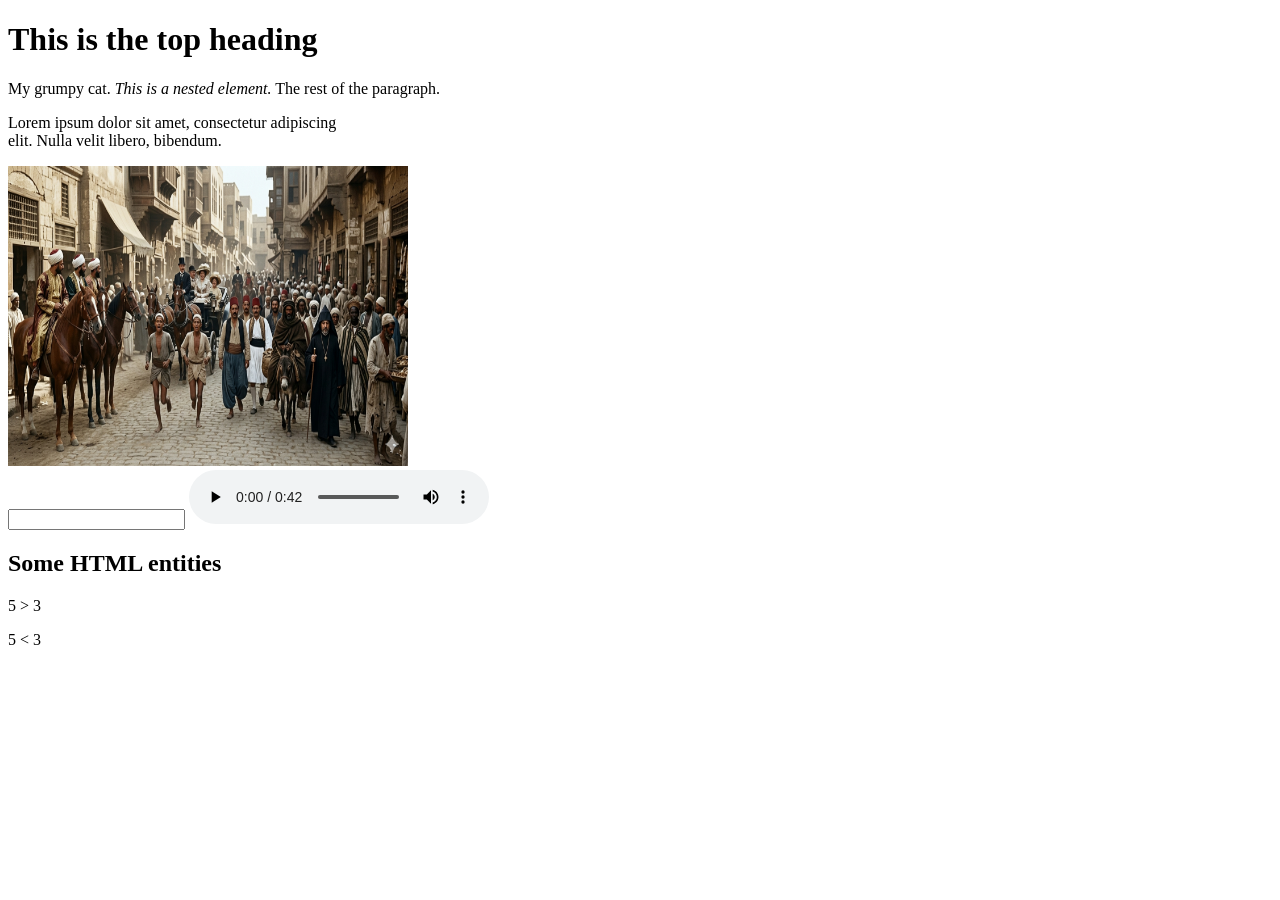
==== index.html @ 07eade25 "into to html" ====
<!DOCTYPE html>
<html lang="en">


    <head>
        <meta charset="utf-8">
        <meta name="viewport" content="width=device-width, initial-scale=1.0">
        <title>Hello world, HTML</title>
    </head>


    <body>
        <h1>This is the top heading</h1>

        <p>My grumpy cat. <em>This is a nested element.</em> The rest of the paragraph.</p>


        <p class="lorem-text" id="para-1">Lorem ipsum dolor sit amet, consectetur adipiscing <br> elit. Nulla velit libero, bibendum.</p>
        <img src="src/images/sample_img.png" alt=A cute dog width="400" height="300">
        <br>
        <input>

        <audio controls src="src/audio/file_example_MP3_700KB.mp3"></audio>

        <!-- This is a comment -->

        <h2>Some HTML entities</h2>
        <p>5 &gt; 3</p>
        <p>5 &lt; 3</p>
    </body>


</html>
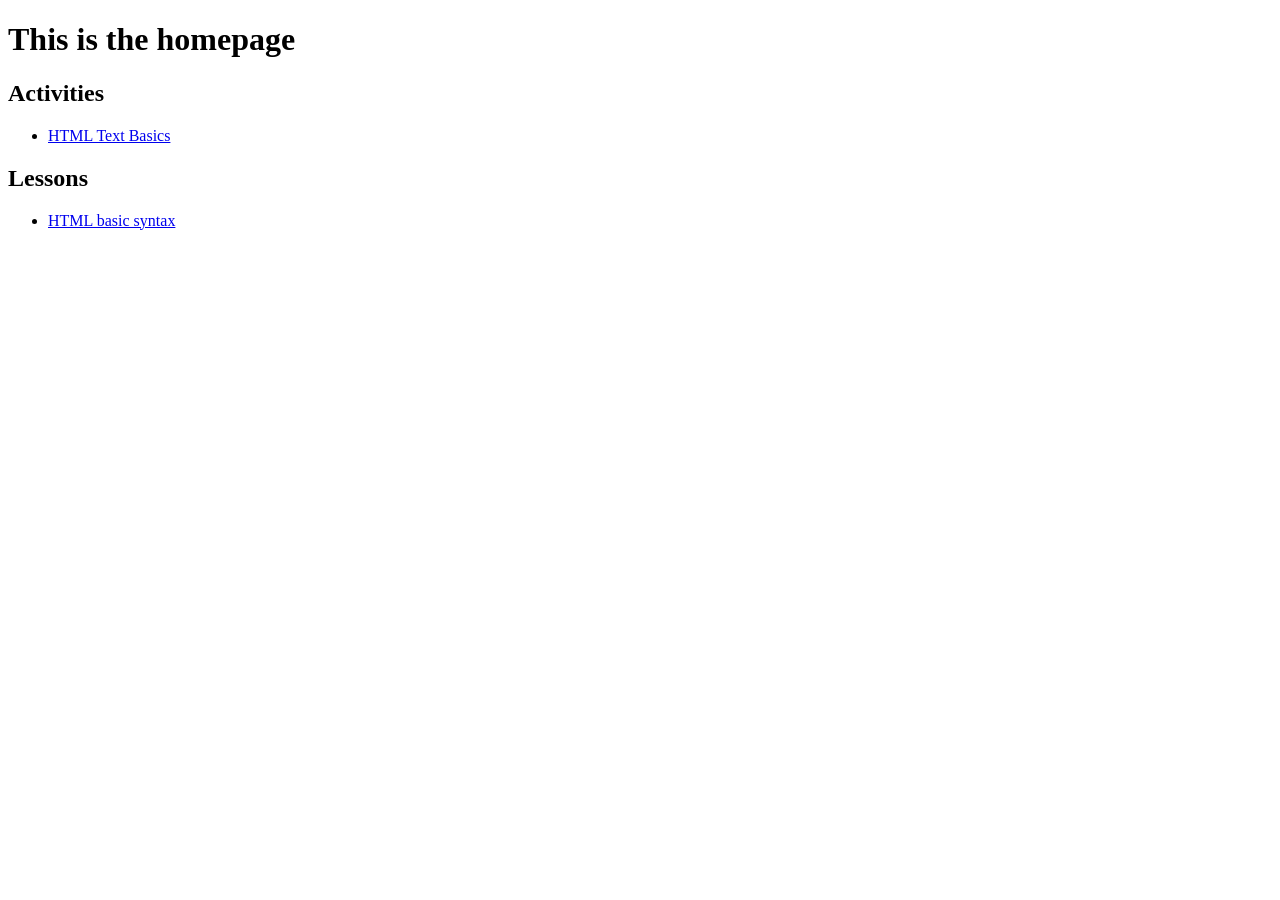
==== commit b88c4cee: "more restructuring" ====
--- a/index.html
+++ b/index.html
@@ -1,33 +1,22 @@
 <!DOCTYPE html>
 <html lang="en">
+<head>
+    <meta charset="UTF-8">
+    <meta name="viewport" content="width=device-width, initial-scale=1.0">
+    <title>Home page</title>
+</head>
+<body>
+    <h1>This is the homepage</h1>
+    
+    <h2>Activities</h2>
+    <ul>
+        <li><a href="activities/html_text_basics/index.html">HTML Text Basics</a></li>
+    </ul>
 
+    <h2>Lessons</h2>
+    <ul>
+        <li><a href="basic_syntax/index.html">HTML basic syntax</a></li>
+    </ul>
 
-    <head>
-        <meta charset="utf-8">
-        <meta name="viewport" content="width=device-width, initial-scale=1.0">
-        <title>Hello world, HTML</title>
-    </head>
-
-
-    <body>
-        <h1>This is the top heading</h1>
-
-        <p>My grumpy cat. <em>This is a nested element.</em> The rest of the paragraph.</p>
-
-
-        <p class="lorem-text" id="para-1">Lorem ipsum dolor sit amet, consectetur adipiscing <br> elit. Nulla velit libero, bibendum.</p>
-        <img src="src/images/sample_img.png" alt=A cute dog width="400" height="300">
-        <br>
-        <input>
-
-        <audio controls src="src/audio/file_example_MP3_700KB.mp3"></audio>
-
-        <!-- This is a comment -->
-
-        <h2>Some HTML entities</h2>
-        <p>5 &gt; 3</p>
-        <p>5 &lt; 3</p>
-    </body>
-
-
+</body>
 </html>
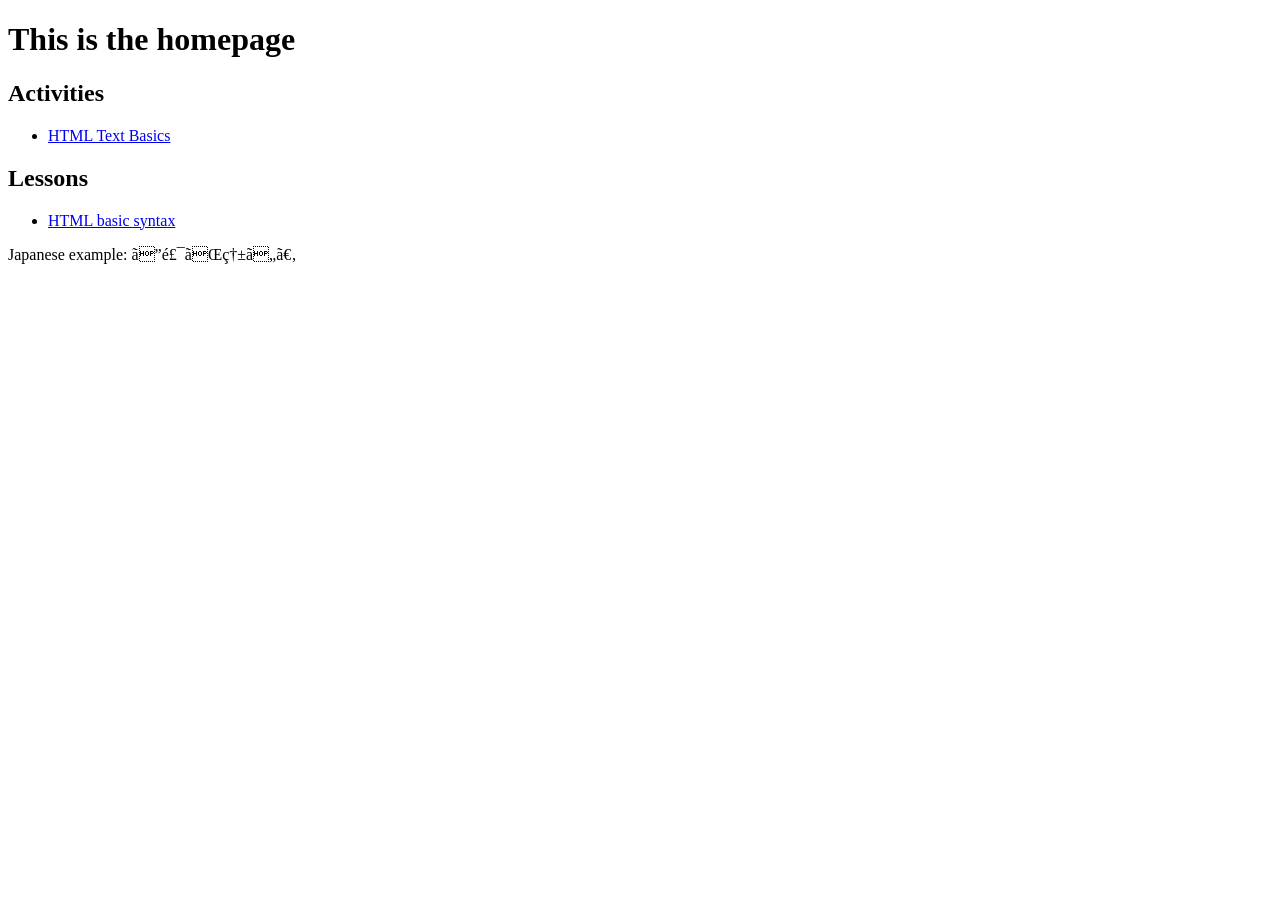
==== commit 47f06ff9: "update" ====
--- a/index.html
+++ b/index.html
@@ -1,7 +1,7 @@
 <!DOCTYPE html>
 <html lang="en">
 <head>
-    <meta charset="UTF-8">
+    <meta charset="ASCII">
     <meta name="viewport" content="width=device-width, initial-scale=1.0">
     <title>Home page</title>
 </head>
@@ -18,5 +18,7 @@
         <li><a href="basic_syntax/index.html">HTML basic syntax</a></li>
     </ul>
 
+    <p>Japanese example: ご飯が熱い。</p>
+
 </body>
 </html>
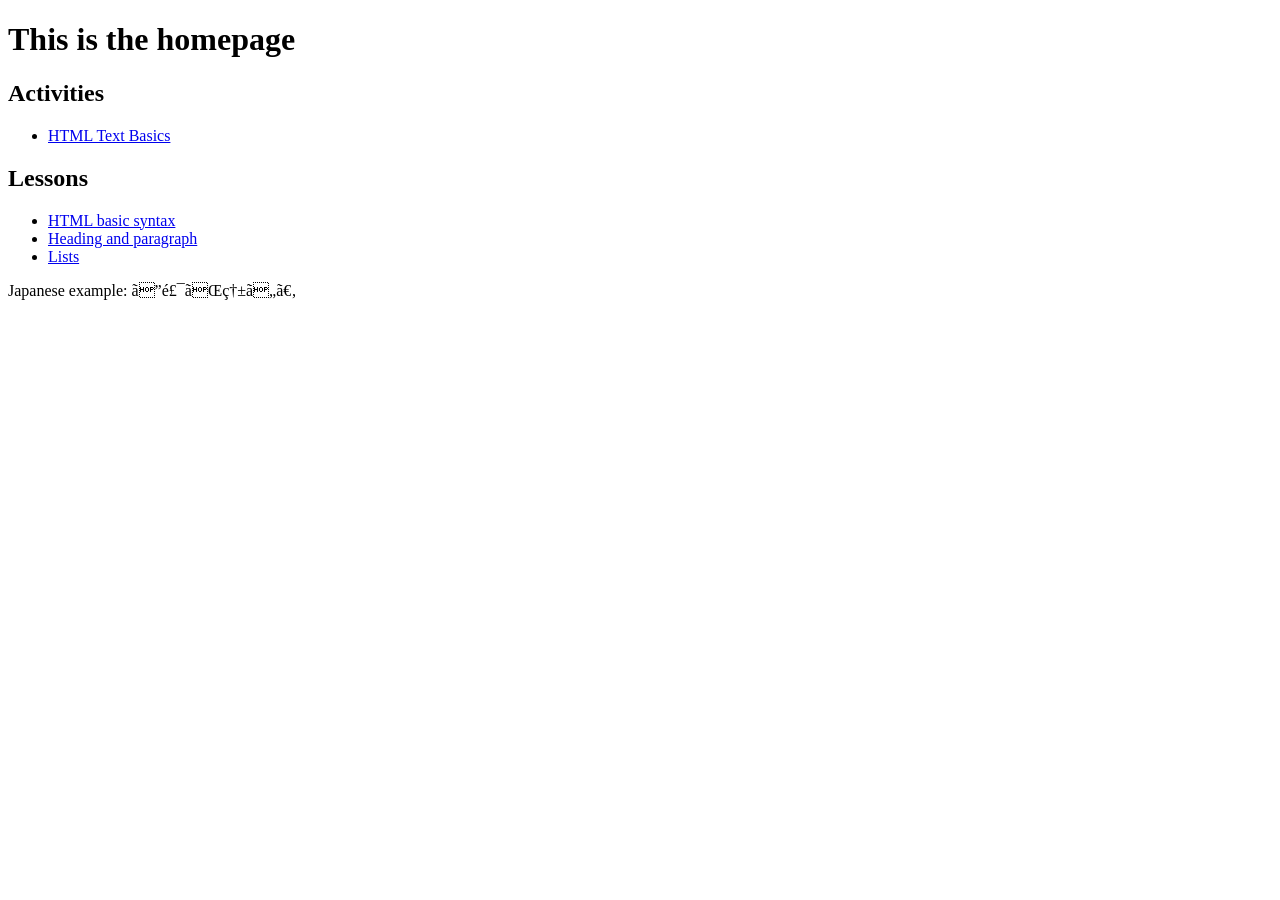
==== commit 60694f91: "12-06-2026 Lesson" ====
--- a/index.html
+++ b/index.html
@@ -16,6 +16,8 @@
     <h2>Lessons</h2>
     <ul>
         <li><a href="basic_syntax/index.html">HTML basic syntax</a></li>
+        <li><a href="heading_and_paragraph/index.html">Heading and paragraph</a></li>
+        <li><a href="lists/index.html">Lists</a></li>
     </ul>
 
     <p>Japanese example: ご飯が熱い。</p>
